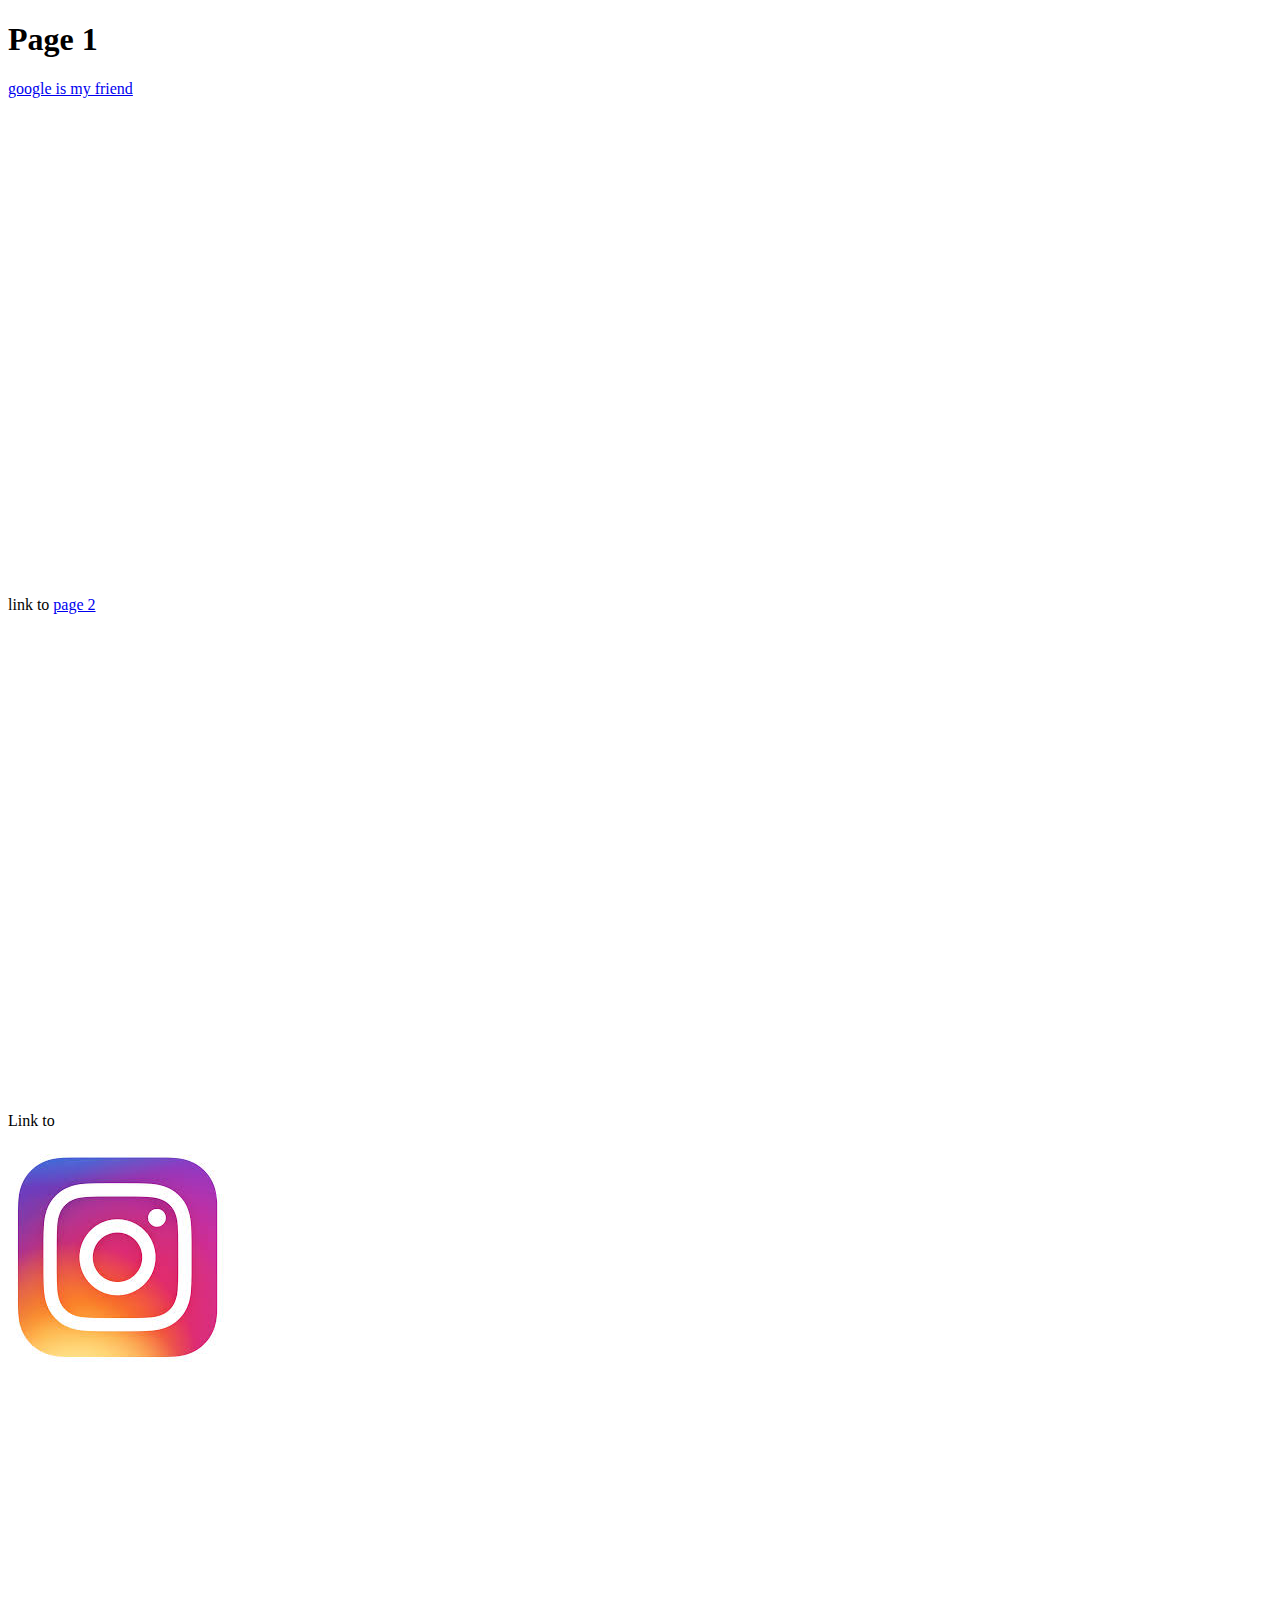
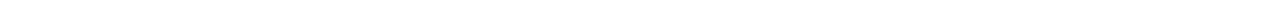
==== index.html @ 82c9b759 "Linking" ====
<!doctype html>
<html lang="en">
<head>
    <title> Linking it all together</title>
    <meta name="viewport" content="width=device-width, initial-scale=1.0">
    <link rel="stylesheet" href="styles/main.css" type="text/css">
    </head>
    <body>
        <h1 id="top"> Page 1 </h1>
    <div class="long" id="top">
        <a href="https://google.com">google is my friend</a>
        </div>
        <div class="long" id="jump">
        <p>link to <a href="page2.html"> page 2 </a></p>
            </div>  
    <div class="long" id="imglink">
        <p>Link to <a href="https://instagram.com"><div class="imgcontainer"><img src="images/instagram-logo.jpg" alt="Instagram logo"> </div> </a> </p>
        
        
        </div> 
        
        
    </body>



</html>
---- styles/main.css ----
.long {
    min-height:500px;
}

a:visited {
    text-decoration: line-through;
    font-size:0.25em;
}

a:hover {
    font-weight: bold;
    font-size: 1.2em;
}

div.imgcontainer {
    max-width: 40px;
    display:inline-block
}

div.imgcontainer img {
    width:100;
}
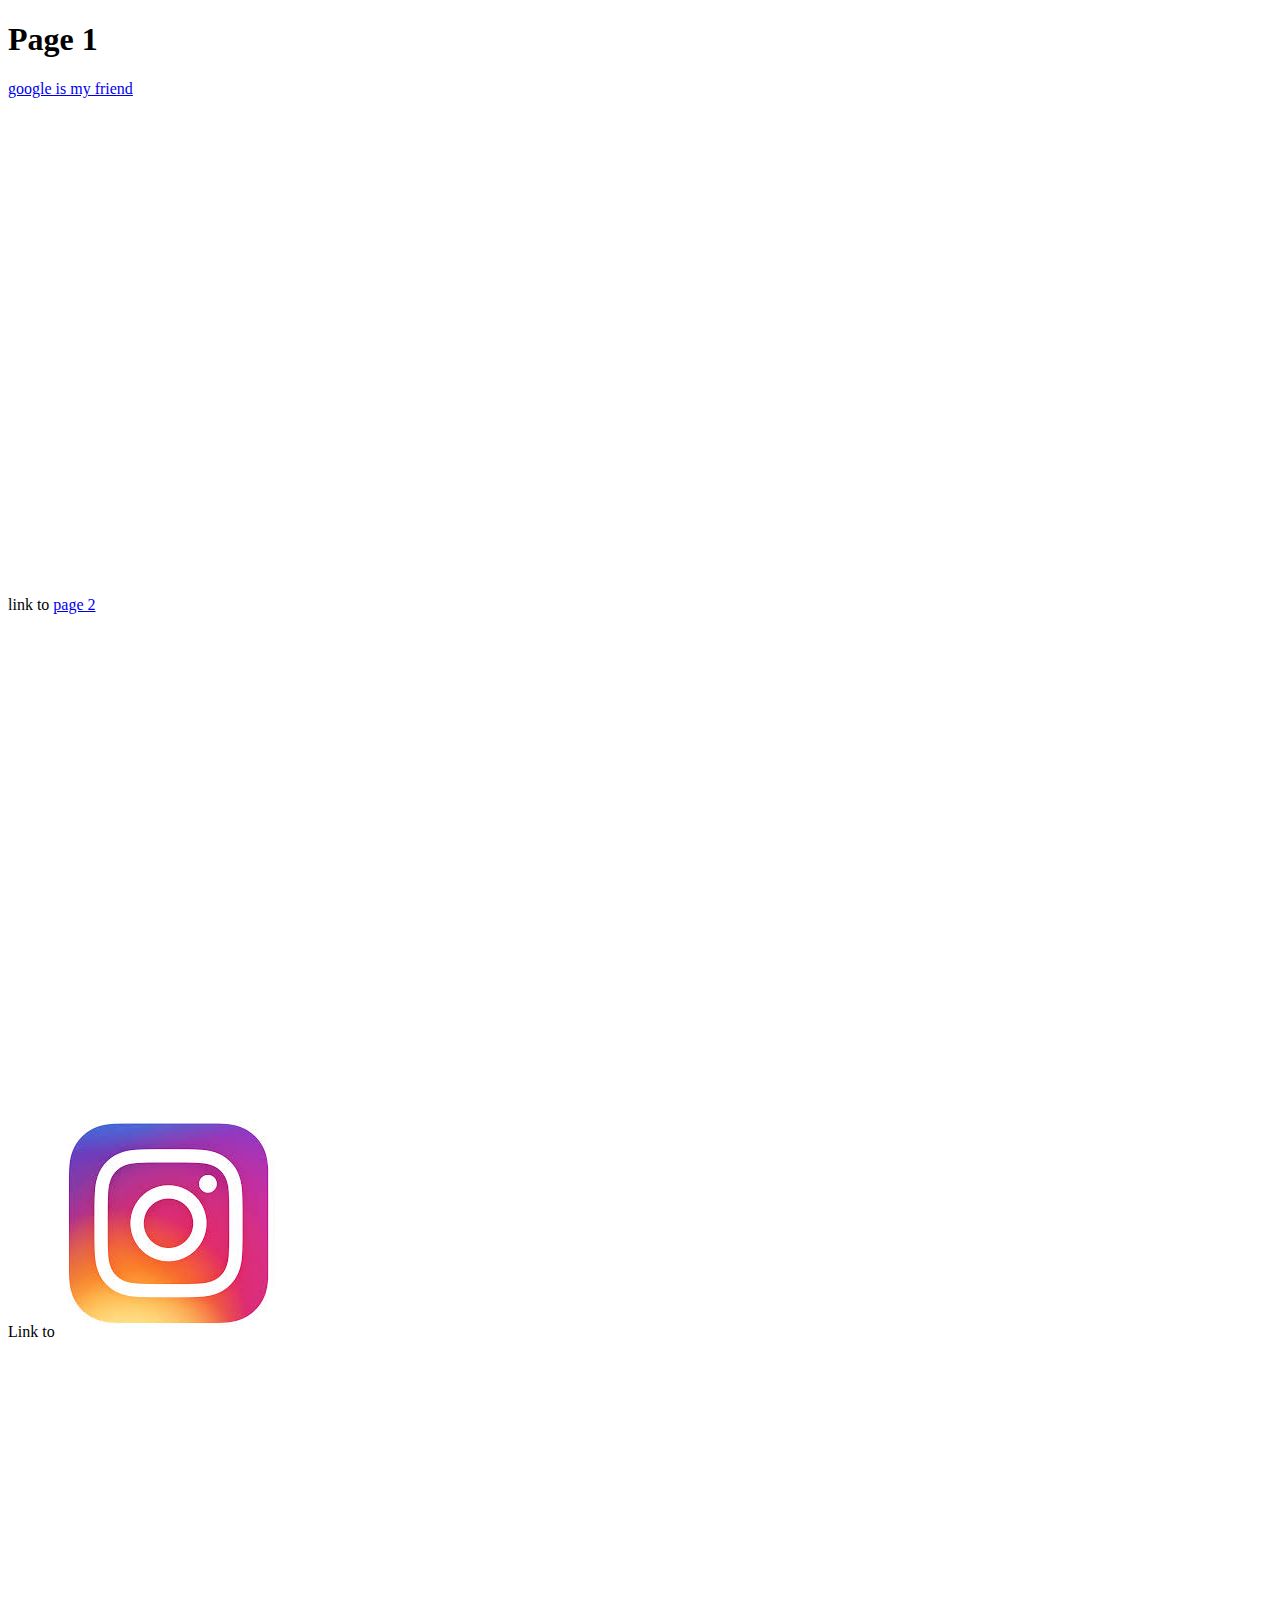
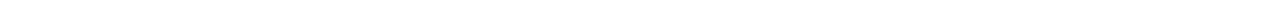
==== commit 4d76deb0: "photo fix" ====
--- a/index.html
+++ b/index.html
@@ -14,7 +14,7 @@
         <p>link to <a href="page2.html"> page 2 </a></p>
             </div>  
     <div class="long" id="imglink">
-        <p>Link to <a href="https://instagram.com"><div class="imgcontainer"><img src="images/instagram-logo.jpg" alt="Instagram logo"> </div> </a> </p>
+        <p>Link to <a href="https://instagram.com"><img src="images/instagram-logo.jpg" alt="Instagram logo"> </a> </p>
         
         
         </div> 
